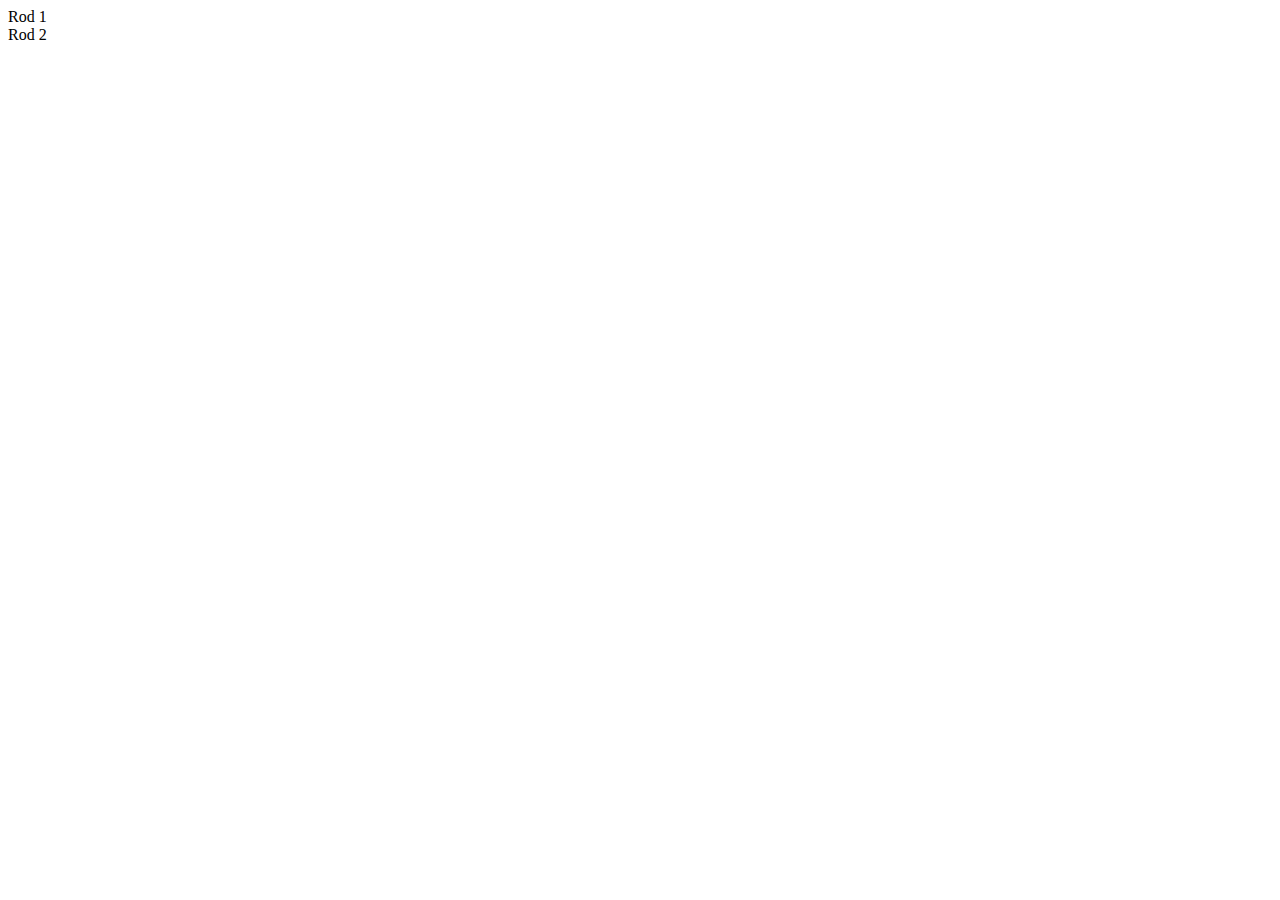
==== play.html @ c0749db0 "Create play.html" ====
<!DOCTYPE html>
<html lang="en">
<head>
  <meta charset="UTF-8">
  <meta http-equiv="X-UA-Compatible" content="IE=edge">
  <meta name="viewport" content="width=device-width, initial-scale=1.0">
  <title>Document</title>
  <link rel="stylesheet" href="play.css">
</head>
<body>

        <div id="container">
    
            <div id="ball"></div>
            <div id="rod1">Rod 1</div>
            <div id="rod2">Rod 2</div>
    
        </div>
        <script src="script.js" type="module"></script>
</body>
</html>
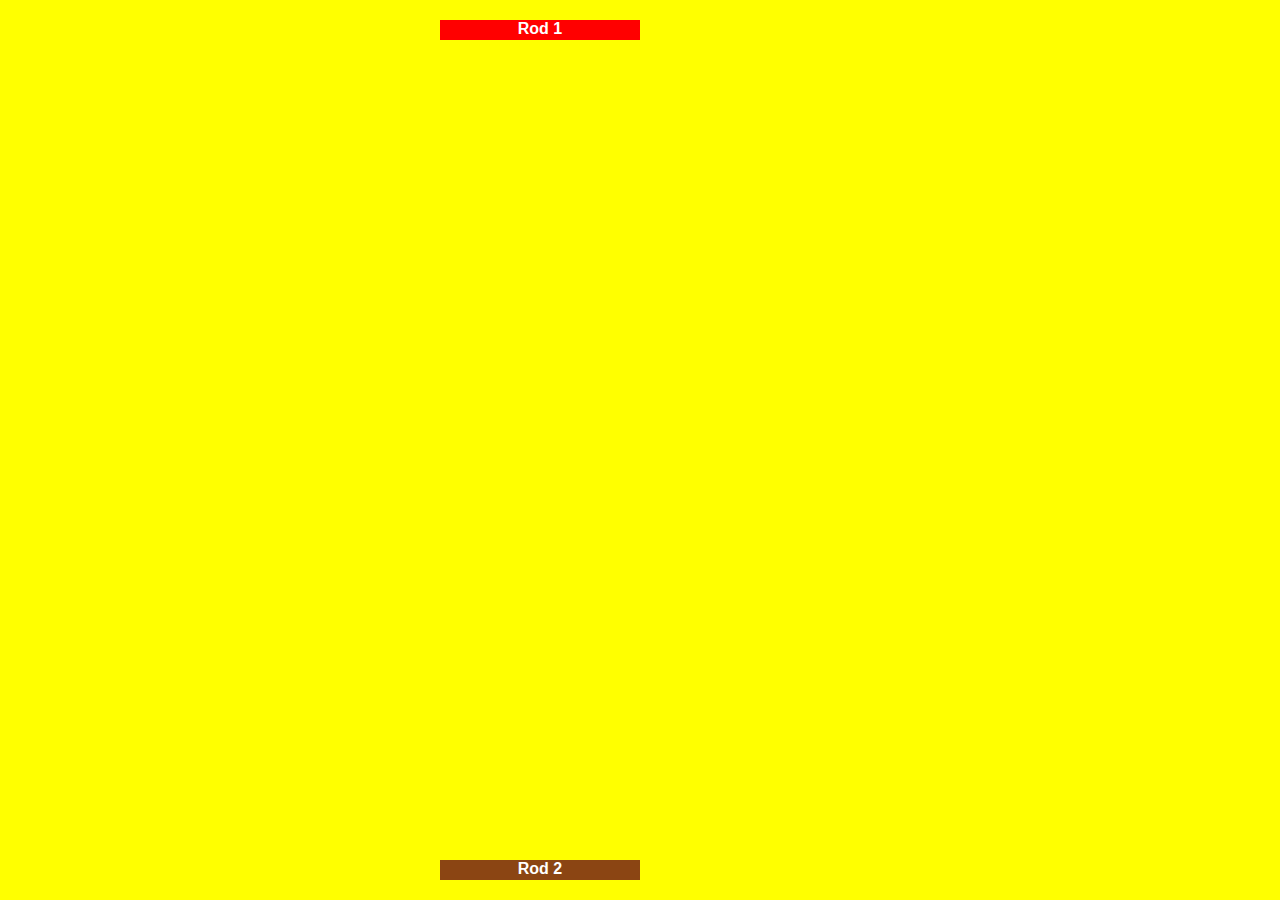
==== commit 568b215f: "Add files via upload" ====
--- a/play.html
+++ b/play.html
@@ -16,6 +16,6 @@
             <div id="rod2">Rod 2</div>
     
         </div>
-        <script src="script.js" type="module"></script>
+        <script type="text/javascript" src="style.js"></script>
 </body>
 </html>
--- a/play.css
+++ b/play.css
@@ -0,0 +1,67 @@
+* {
+    margin: 0;
+    padding: 0;
+    box-sizing: border-box;
+}
+
+body {
+    background-color: yellow;
+    font-family: Arial, sans-serif;
+}
+
+#container {
+    position: relative;
+    display: flex;
+    flex-direction: column;
+    align-items: center;
+    justify-content: center;
+    height: 100vh;
+}
+
+#ball {
+    width: 20px;
+    height: 20px;
+    background-color: blue;
+    position: absolute;
+    top: 20px;
+    left: 50%;
+    transform: translateX(-50%);
+    border-radius: 50%;
+}
+
+#rod1,
+#rod2 {
+    width: 200px;
+    height: 20px;
+    position: absolute;
+    left: 50%;
+    transform: translateX(-50%);
+    text-align: center;
+    color: white;
+    font-weight: bold;
+}
+
+#rod1 {
+    background-color: red;
+    top: 20px; /* Adjust the distance from the top */
+}
+
+#rod2 {
+    background-color: saddlebrown;
+    bottom: 20px; /* Adjust the distance from the bottom */
+}
+
+/* Media Query for smaller screens */
+@media screen and (max-width: 600px) {
+    #ball,
+    #rod1,
+    #rod2 {
+        width: 15px; /* Adjust ball and rod width for smaller screens */
+        height: 15px; /* Adjust ball and rod height for smaller screens */
+    }
+
+    #rod1,
+    #rod2 {
+        width: 150px; /* Adjust rod width for smaller screens */
+    }
+}
